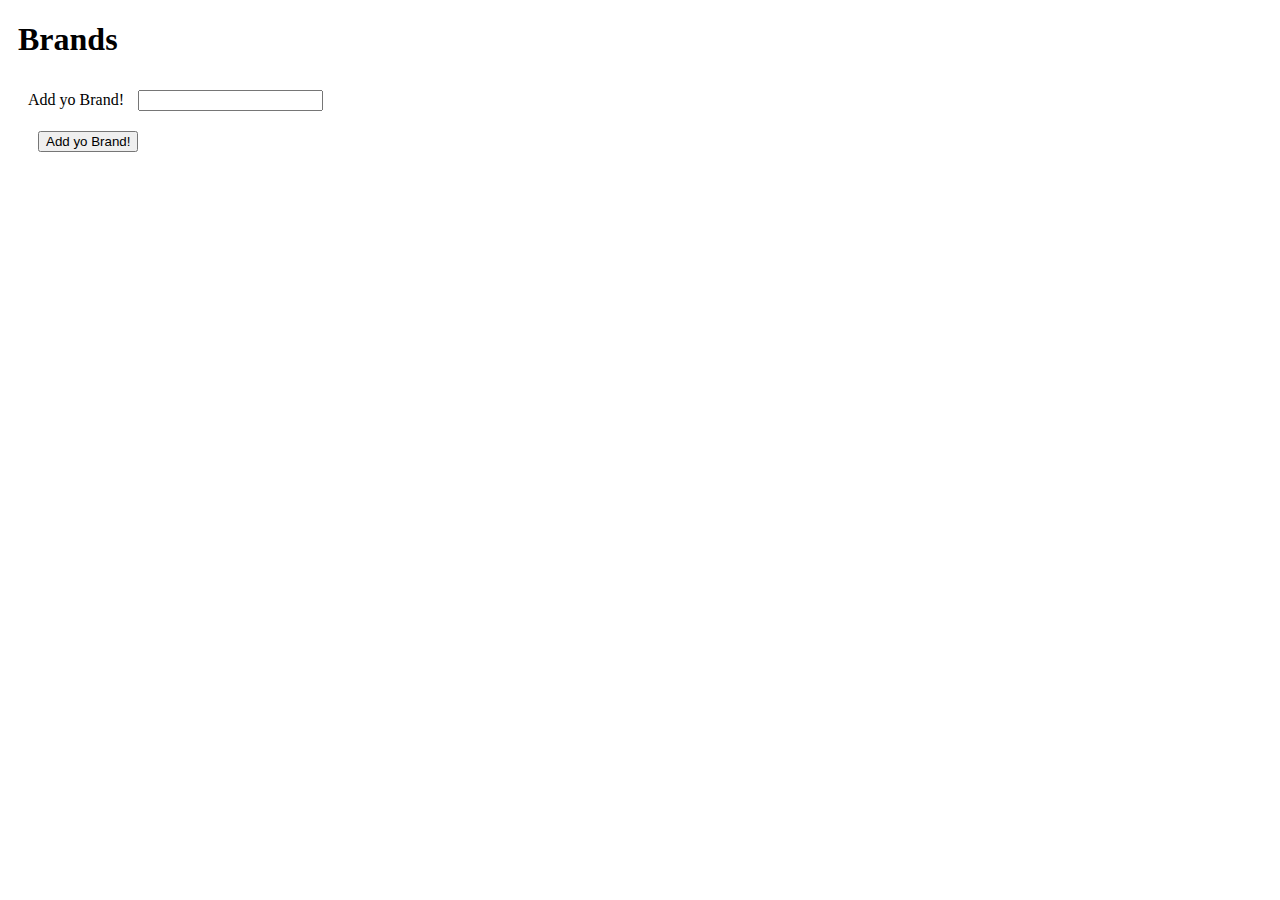
==== index.html @ 70c1e1eb "new files" ====
<!DOCTYPE html>
<html lang="en">
<head>
    <meta charset="UTF-8">
    <meta name="viewport" content="width=device-width, initial-scale=1.0">
    <meta http-equiv="X-UA-Compatible" content="ie=edge">
    <title>GifTastic</title>
    <link rel="stylesheet" href="assets/css/style.css">
</head>
<body>
    <div class="container">
        <h1>Brands</h1>
    
         <!-- Rendered Buttons will get Dumped Here  -->
        <div id="buttons-view"></div>
    
        <form id="brand-form">
          <label for="brand-input">Add yo Brand!</label>
          <input type="text" id="brand-input"><br>
    
          <!-- Button triggers new movie to be added -->
          <input id="add-brand" type="submit" value="Add yo Brand!">
        </form>
<script src="assets/javascript/java.js"></script>
<script src="https://cdnjs.cloudflare.com/ajax/libs/jquery/3.2.1/jquery.min.js"></script>
</body>
</html>
---- assets/css/style.css ----
button,
div,
form,
input {
      margin: 10px;
        }
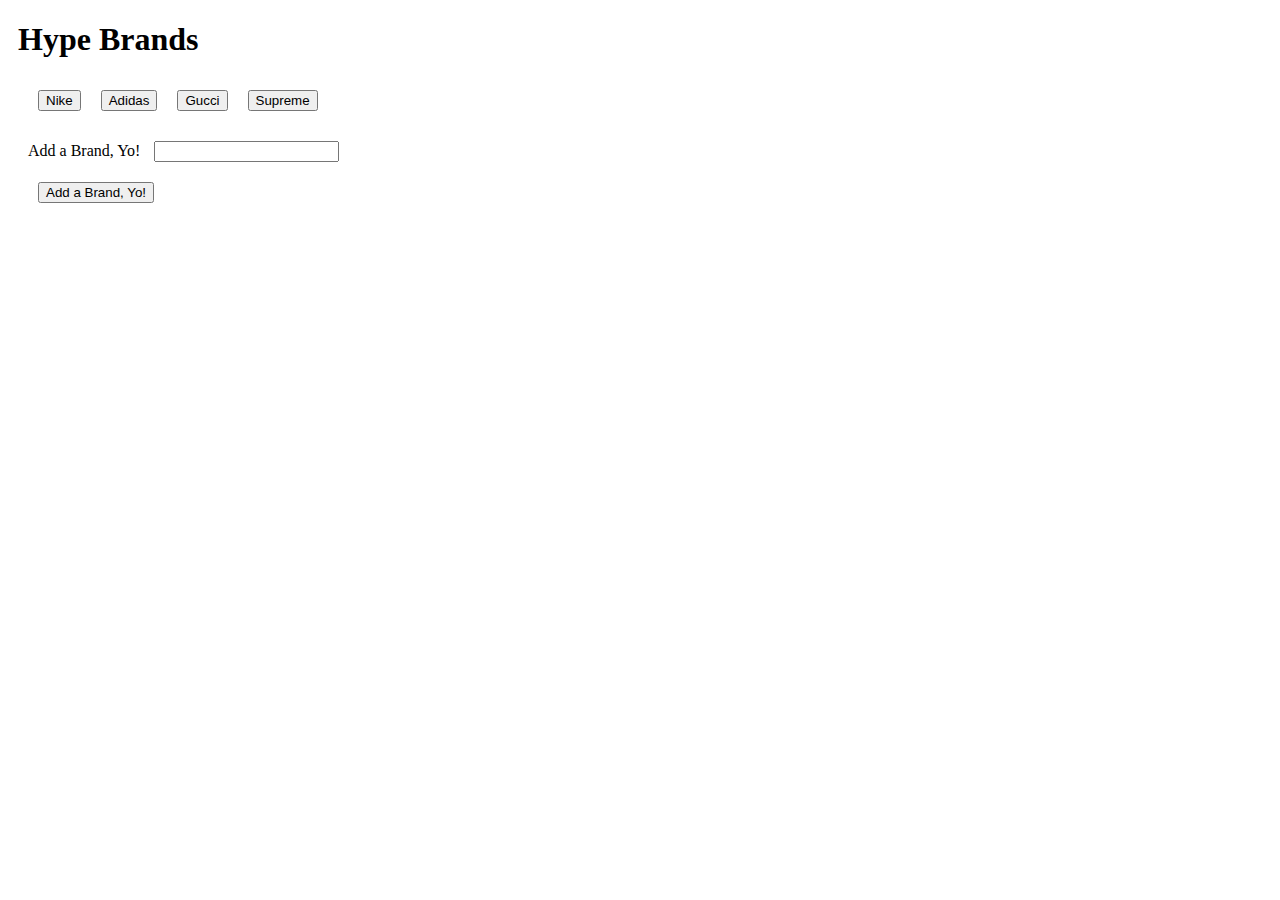
==== commit d0dceb12: "new files" ====
--- a/index.html
+++ b/index.html
@@ -1,27 +1,168 @@
 <!DOCTYPE html>
 <html lang="en">
+
 <head>
-    <meta charset="UTF-8">
-    <meta name="viewport" content="width=device-width, initial-scale=1.0">
-    <meta http-equiv="X-UA-Compatible" content="ie=edge">
-    <title>GifTastic</title>
-    <link rel="stylesheet" href="assets/css/style.css">
+  <meta charset="utf-8">
+  <title>GifTastic</title>
+  <style type="text/css">
+    button,
+    div,
+    form,
+    input {
+      margin: 10px;
+    }
+  </style>
 </head>
+
 <body>
-    <div class="container">
-        <h1>Brands</h1>
-    
-         <!-- Rendered Buttons will get Dumped Here  -->
-        <div id="buttons-view"></div>
-    
-        <form id="brand-form">
-          <label for="brand-input">Add yo Brand!</label>
-          <input type="text" id="brand-input"><br>
-    
-          <!-- Button triggers new movie to be added -->
-          <input id="add-brand" type="submit" value="Add yo Brand!">
-        </form>
-<script src="assets/javascript/java.js"></script>
-<script src="https://cdnjs.cloudflare.com/ajax/libs/jquery/3.2.1/jquery.min.js"></script>
+
+  <div class="container">
+    <h1>Hype Brands</h1>
+
+    <!-- Rendered Buttons will get Dumped Here  -->
+    <div id="buttons-view"></div>
+
+    <form id="brand-form">
+      <label for="brand-input">Add a Brand, Yo!</label>
+      <input type="text" id="brand-input"><br>
+
+      <!-- Button triggers new movie to be added -->
+      <input id="add-brand" type="submit" value="Add a Brand, Yo!">
+
+      <div id="gifs"></div>
+    </form>
+
+    <script src="https://cdnjs.cloudflare.com/ajax/libs/jquery/3.2.1/jquery.min.js"></script>
+    <script type="text/javascript">
+      // Initial array of movies
+      var topics = ["Nike", "Adidas", "Gucci", "Supreme"];
+
+
+
+
+      // Generic function for capturing the movie name from the data-attribute
+      function displayGif() {
+
+        // YOUR CODE GOES HERE!!!
+        var brandName = $(this).attr('data-name');
+        brandName = brandName.trim().replace(/ /g, "+");
+
+        var APIKey = "&api_key=F5xuXdvWyA9FIs3qYyqfXZDfvjwcvfFO"
+        var queryURL = "https://api.giphy.com/v1/gifs/search?q=" + brandName + APIKey;
+
+        $.ajax({
+          url: queryURL,
+          method: "GET"
+        }).then(function (response) {
+
+          $("#gifs").empty();
+          console.log(response);
+          console.log(response.data[0].images.downsized.url);
+
+          var results = response.data
+
+          for (var i = 0; i < 10; i++) {
+            var gifDiv = $("<div>")
+
+            var rating = $("<h2 class = 'rating'>").html("Rating: " + response.data[i].rating.toUpperCase())
+
+
+            var brandImage = $("<img>")
+
+            brandImage.attr("src", results[i].images.downsized.url);
+            brandImage.attr("data-still", results[i].images.downsized_still.url);
+            brandImage.attr("data-animate", results[i].images.downsized.url);
+            brandImage.attr("data-state", "animate");
+            brandImage.addClass("pics");
+
+
+            gifDiv.append(brandImage)
+            gifDiv.append(rating)
+
+            $("#gifs").append(gifDiv)
+
+
+
+
+
+            // $("#gifs").append("<img class='img' src='" + response.data[i].images.downsized.url + "'/>");
+            // $("#gifs").append("<h4>Rating: " + response.data[i].rating.toUpperCase() + "</h4>");
+          }
+
+
+
+
+
+        });
+
+
+
+      }
+      function startStopGif() {
+        //this is getting the data state of the image. we used an onclick below
+        //this refers to id #gif
+        var state = $(this).attr("data-state");
+        //checking if state works
+        console.log(state);
+
+        if (state === "still") {
+          $(this).attr("src", $(this).attr("data-animate"));
+          $(this).attr("data-state", "animate");
+        }
+        if (state === "animate") {
+          $(this).attr("src", $(this).attr("data-still"));
+          $(this).attr("data-state", "still");
+        }
+      }
+
+
+      function renderButtons() {
+
+
+        $("#buttons-view").empty();
+
+
+        for (var i = 0; i < topics.length; i++) {
+
+
+          var a = $("<button>");
+
+          a.addClass("brand");
+
+          a.attr("data-name", topics[i]);
+
+          a.text(topics[i]);
+
+          $("#buttons-view").append(a);
+        }
+      }
+
+
+      $("#add-brand").on("click", function (event) {
+        event.preventDefault();
+
+
+        var brand = $("#brand-input").val().trim();
+
+
+        topics.push(brand);
+
+
+        renderButtons();
+      });
+
+
+      $(document).on("click", ".brand", displayGif);
+
+
+      renderButtons();
+      $(document).on("click", ".pics", startStopGif);
+
+
+
+
+    </script>
+  </div>
 </body>
+
 </html>